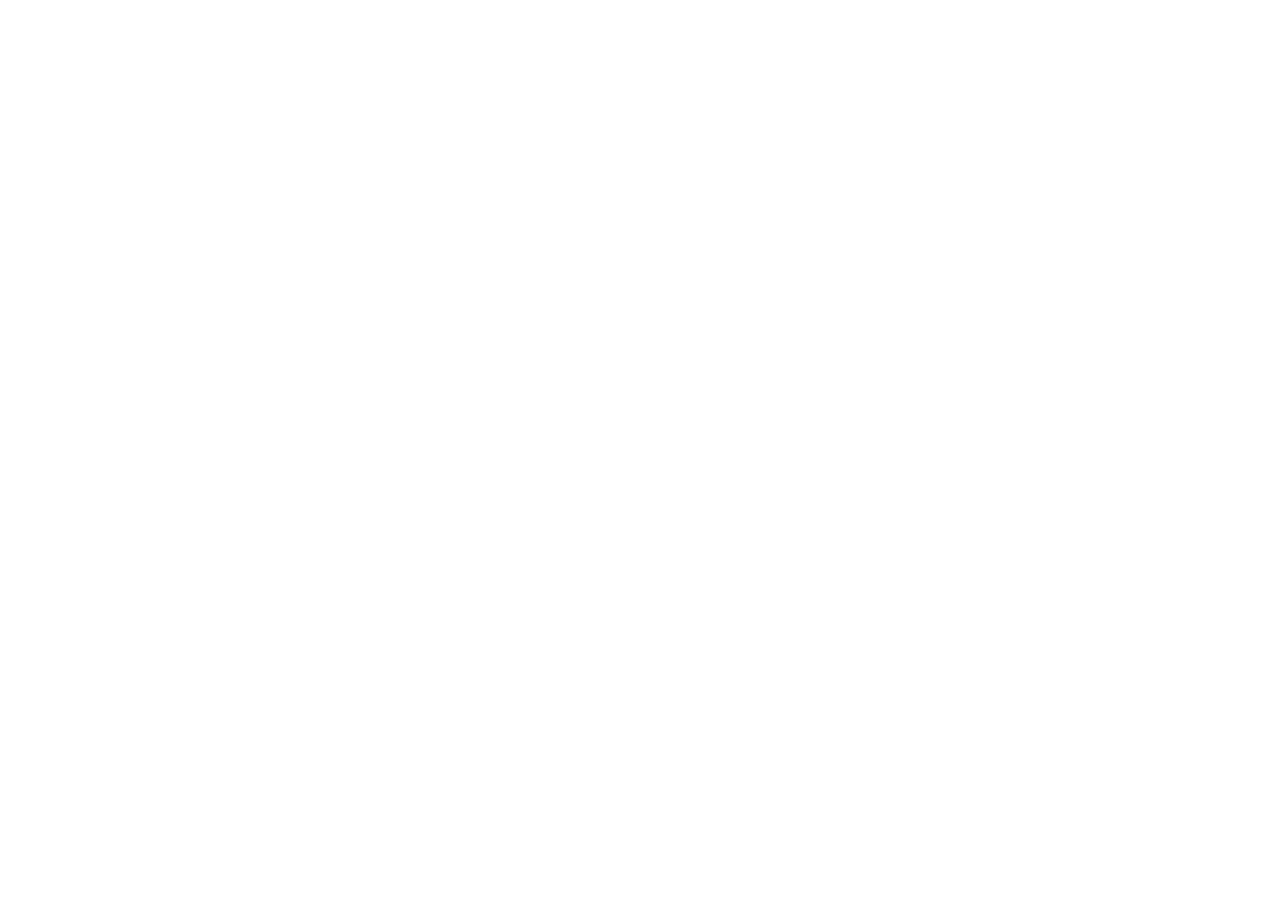
==== FrontEnd/rocket/travelgram/index.html @ 70c29da2 "initial commit" ====
<!DOCTYPE html>
<html lang="pt-br">
<head>
    <meta charset="UTF-8">
    <meta name="viewport" content="width=device-width, initial-scale=1.0">
    <title>Travelgram | Perfil de viagens</title>
    <link rel="stylesheet" href="styles/index.css">
</head>
<body>
    
</body>
</html>
---- FrontEnd/rocket/travelgram/styles/index.css ----
@import url(global.css);
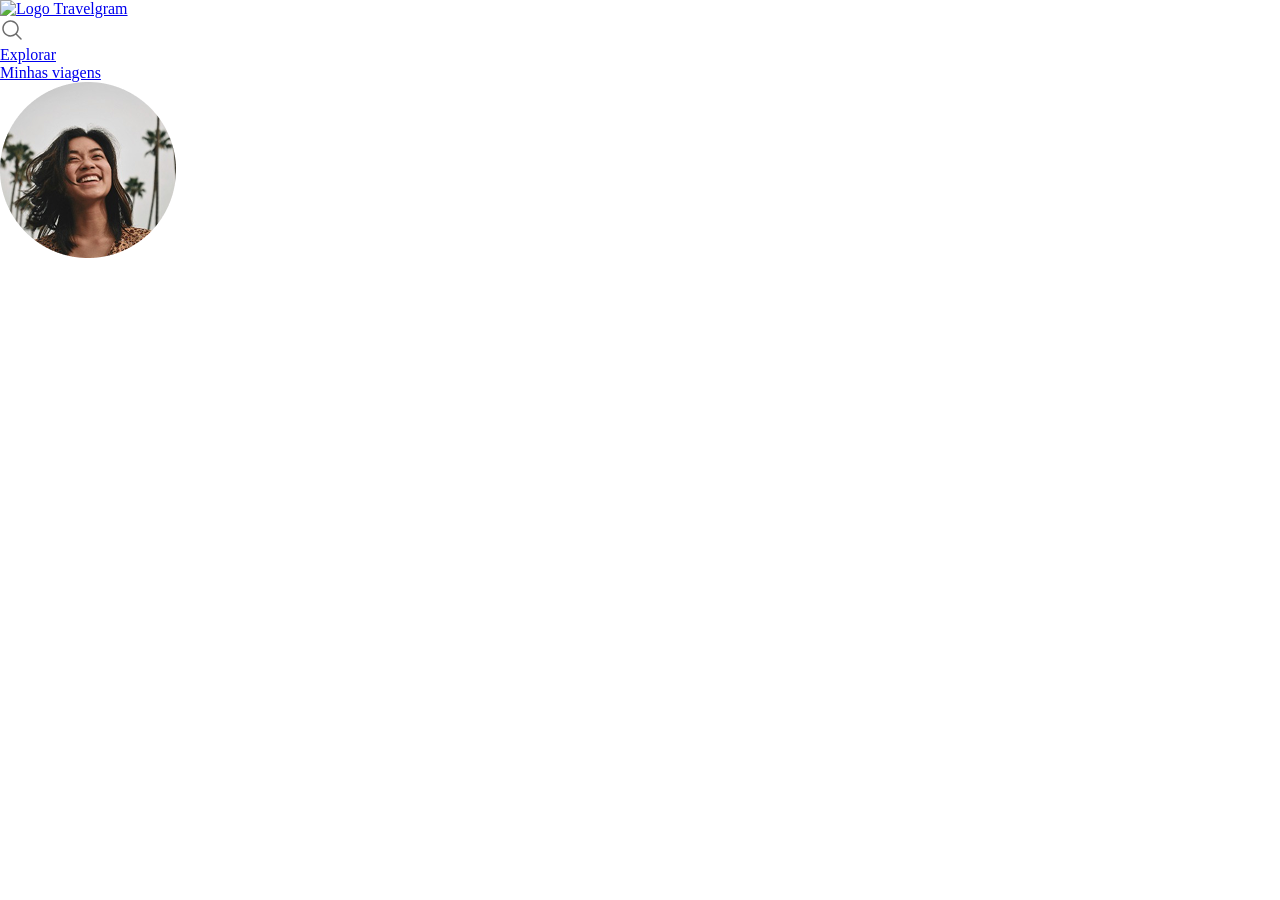
==== commit b22503a0: "fonts and nav bar on html" ====
--- a/FrontEnd/rocket/travelgram/index.html
+++ b/FrontEnd/rocket/travelgram/index.html
@@ -1,12 +1,31 @@
 <!DOCTYPE html>
 <html lang="pt-br">
 <head>
+    <link rel="preconnect" href="https://fonts.googleapis.com">
+    <link rel="preconnect" href="https://fonts.gstatic.com" crossorigin>
+    
     <meta charset="UTF-8">
     <meta name="viewport" content="width=device-width, initial-scale=1.0">
     <title>Travelgram | Perfil de viagens</title>
     <link rel="stylesheet" href="styles/index.css">
+    <link href="https://fonts.googleapis.com/css2?family=Outfit:wght@100..900&display=swap" rel="stylesheet">   
 </head>
 <body>
-    
+    <nav>
+        <a href="#" id="logo">
+            <img src="assets/logo.svg" alt="Logo Travelgram">
+        </a>
+
+        <ul id="primary-menu">
+            <li><a href="#">
+                <img src="assets/MagnifyingGlass.svg" alt="Lupa">
+            </a></li>
+            <li><a href="#">Explorar</a></li>
+            <li><a href="#">Minhas viagens</a></li>
+            <li><a href="#">
+                <img src="assets/Profile pic.png" alt="Imagem de perfil">
+            </a></li>
+        </ul>
+    </nav>
 </body>
 </html>
--- a/FrontEnd/rocket/travelgram/styles/index.css
+++ b/FrontEnd/rocket/travelgram/styles/index.css
@@ -1 +1,2 @@
-@import url(global.css);+@import url(global.css);
+
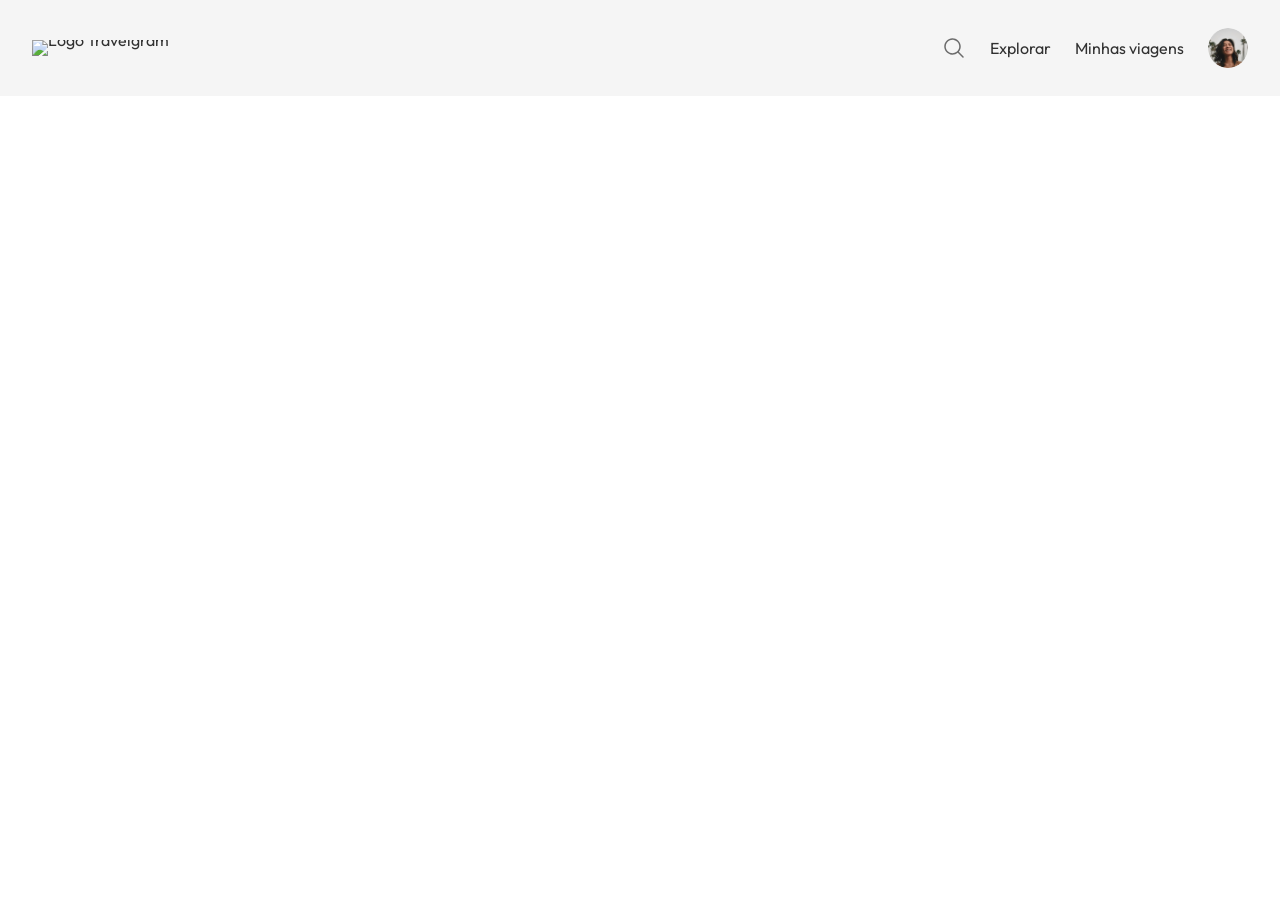
==== commit 83784964: "done navigation" ====
--- a/FrontEnd/rocket/travelgram/index.html
+++ b/FrontEnd/rocket/travelgram/index.html
@@ -11,21 +11,22 @@
     <link href="https://fonts.googleapis.com/css2?family=Outfit:wght@100..900&display=swap" rel="stylesheet">   
 </head>
 <body>
-    <nav>
-        <a href="#" id="logo">
-            <img src="assets/logo.svg" alt="Logo Travelgram">
-        </a>
-
-        <ul id="primary-menu">
-            <li><a href="#">
-                <img src="assets/MagnifyingGlass.svg" alt="Lupa">
-            </a></li>
-            <li><a href="#">Explorar</a></li>
-            <li><a href="#">Minhas viagens</a></li>
-            <li><a href="#">
-                <img src="assets/Profile pic.png" alt="Imagem de perfil">
-            </a></li>
-        </ul>
-    </nav>
+    <div class="bg-surface-color">
+        <nav class="container">
+            <a href="#" id="logo">
+                <img src="assets/logo.svg" alt="Logo Travelgram">
+            </a>
+            <ul id="primary-menu">
+                <li><a href="#">
+                    <img src="assets/MagnifyingGlass.svg" alt="Lupa">
+                </a></li>
+                <li><a href="#">Explorar</a></li>
+                <li><a href="#">Minhas viagens</a></li>
+                <li><a href="#">
+                    <img src="assets/Profile pic.png" alt="Imagem de perfil">
+                </a></li>
+            </ul>
+        </nav>
+    </div>
 </body>
 </html>
--- a/FrontEnd/rocket/travelgram/styles/index.css
+++ b/FrontEnd/rocket/travelgram/styles/index.css
@@ -1,2 +1,2 @@
 @import url(global.css);
-
+@import url(nav.css);
